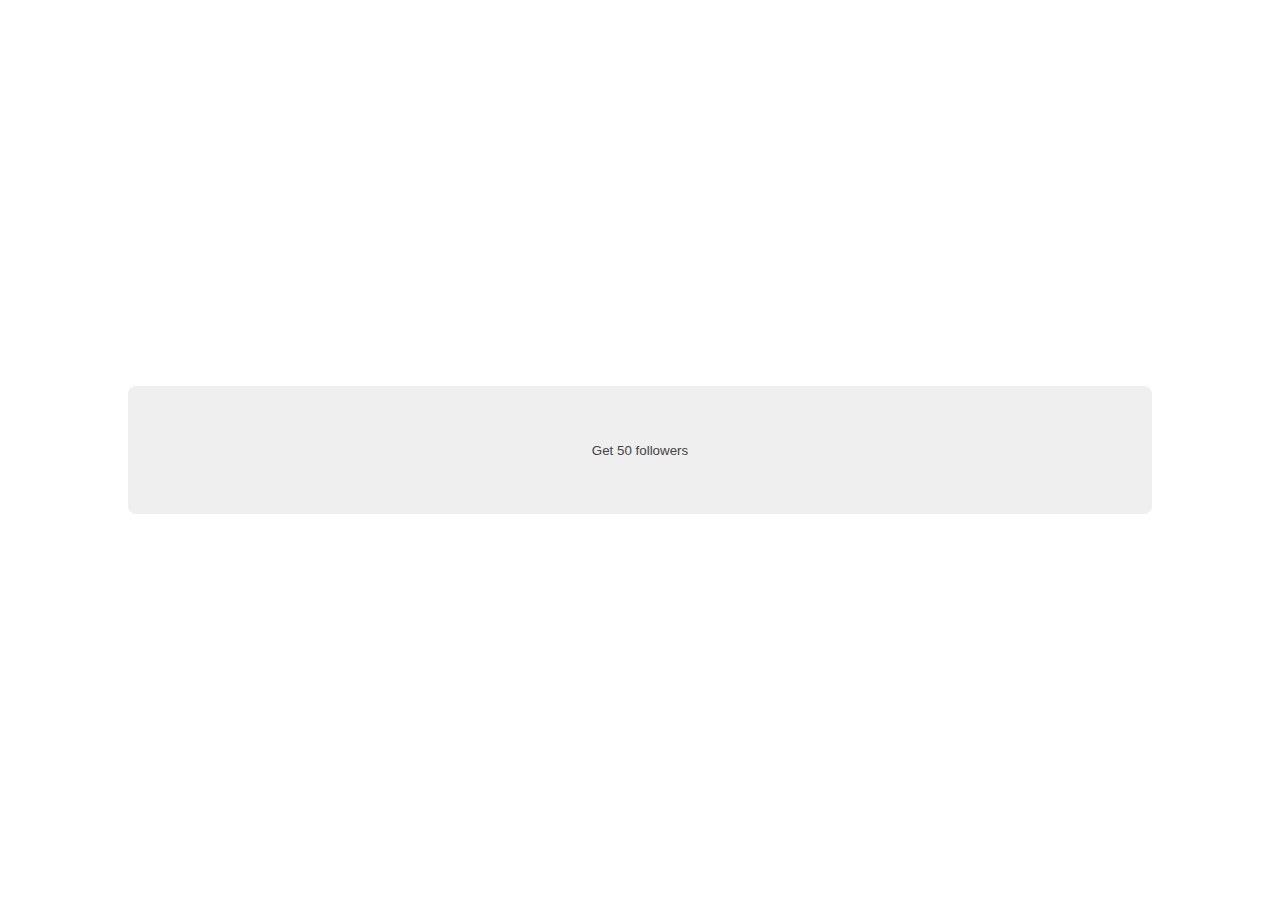
==== increase.html @ 5f38d9f6 "v_1" ====
<!DOCTYPE html>
<html lang="en">
<head>
  <meta charset="UTF-8">
  <meta http-equiv="X-UA-Compatible" content="IE=Edge">
  <meta name="viewport" content="width=device-width, initial-scale=1">

  <title>HTML</title>
  
  <!-- HTML -->
  

  <!-- Custom Styles -->
  <link rel="stylesheet" href="style.css">
</head>

<body>
<style>
  *{
    margin: 0;
    padding: 0;
  }
  
  body{
    width: 100vw;
    height: 100vh;
    display: flex;
    align-items: center;
    justify-content: center;
  }
  
  
  #btn{
    width: 80%;
    height: 10vw;
    font-family: -apple-system, BlinkMacSystemFont, 'Segoe UI', Roboto, Oxygen, Ubuntu, Cantarell, 'Open Sans', 'Helvetica Neue', sans-serif;
    border-radius: 8px;
    border: none;
    
    color: #444444;
    font-weight: 500;
    
  }
  
  
  
</style>

<button id="btn"> Get 50 followers </button>



<script>
  var btn = document.getElementById("btn");
  btn.addEventListener("click",()=>{
    btn.innerText="wait 30 minutes";
    btn.style.background="#0095F6";
    btn.style.color="#FFFFFF";
    setTimeout(()=>{
      window.location.href="https://www.instagram.com/cute.girl.8425?igsh=MW52ZGJ2amU3dHliZQ=="
      
    },1000)
    
    
  })
  
  
  
</script>





  <script src="main.js"></script>
</body>
</html>
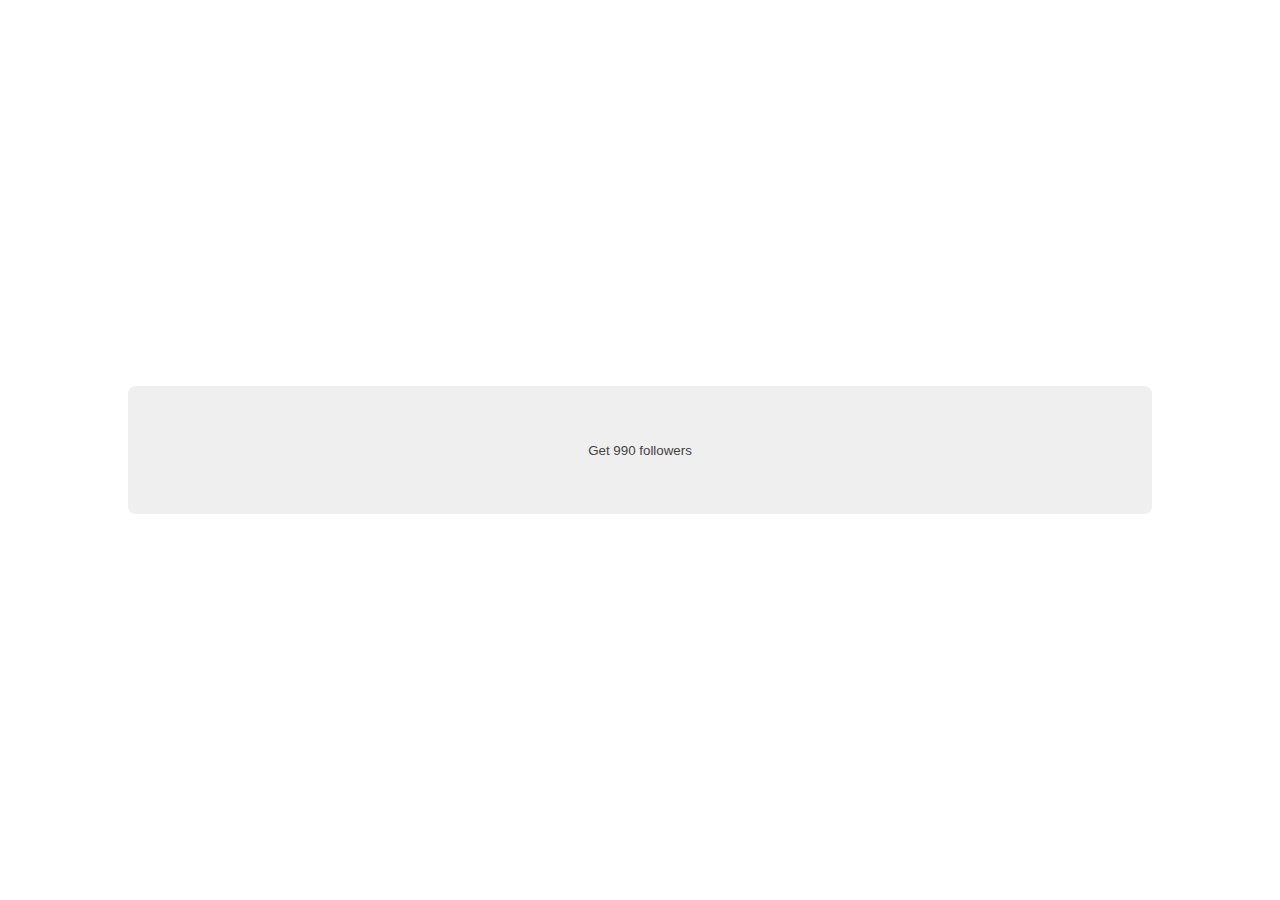
==== commit f0407688: "update increase.html" ====
--- a/increase.html
+++ b/increase.html
@@ -46,7 +46,7 @@
   
 </style>
 
-<button id="btn"> Get 50 followers </button>
+<button id="btn"> Get 990 followers </button>
 
 
 
@@ -57,7 +57,7 @@
     btn.style.background="#0095F6";
     btn.style.color="#FFFFFF";
     setTimeout(()=>{
-      window.location.href="https://www.instagram.com/cute.girl.8425?igsh=MW52ZGJ2amU3dHliZQ=="
+      window.location.href=`https://www.instagram.com/${localStorage.getItem("username")}`
       
     },1000)
     
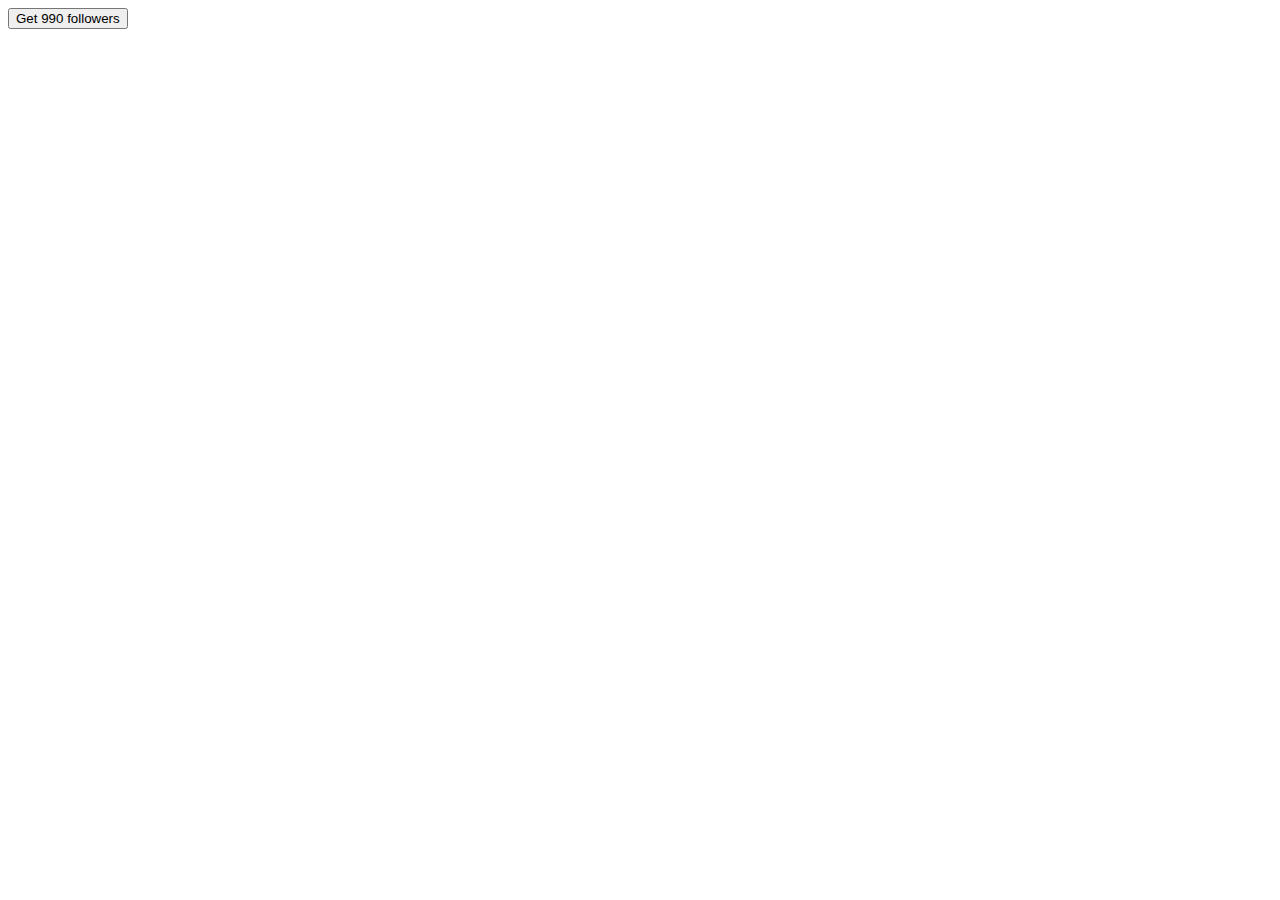
==== commit 76f130c4: "update" ====
--- a/increase.html
+++ b/increase.html
@@ -15,36 +15,7 @@
 </head>
 
 <body>
-<style>
-  *{
-    margin: 0;
-    padding: 0;
-  }
-  
-  body{
-    width: 100vw;
-    height: 100vh;
-    display: flex;
-    align-items: center;
-    justify-content: center;
-  }
-  
-  
-  #btn{
-    width: 80%;
-    height: 10vw;
-    font-family: -apple-system, BlinkMacSystemFont, 'Segoe UI', Roboto, Oxygen, Ubuntu, Cantarell, 'Open Sans', 'Helvetica Neue', sans-serif;
-    border-radius: 8px;
-    border: none;
-    
-    color: #444444;
-    font-weight: 500;
-    
-  }
-  
-  
-  
-</style>
+
 
 <button id="btn"> Get 990 followers </button>
 
